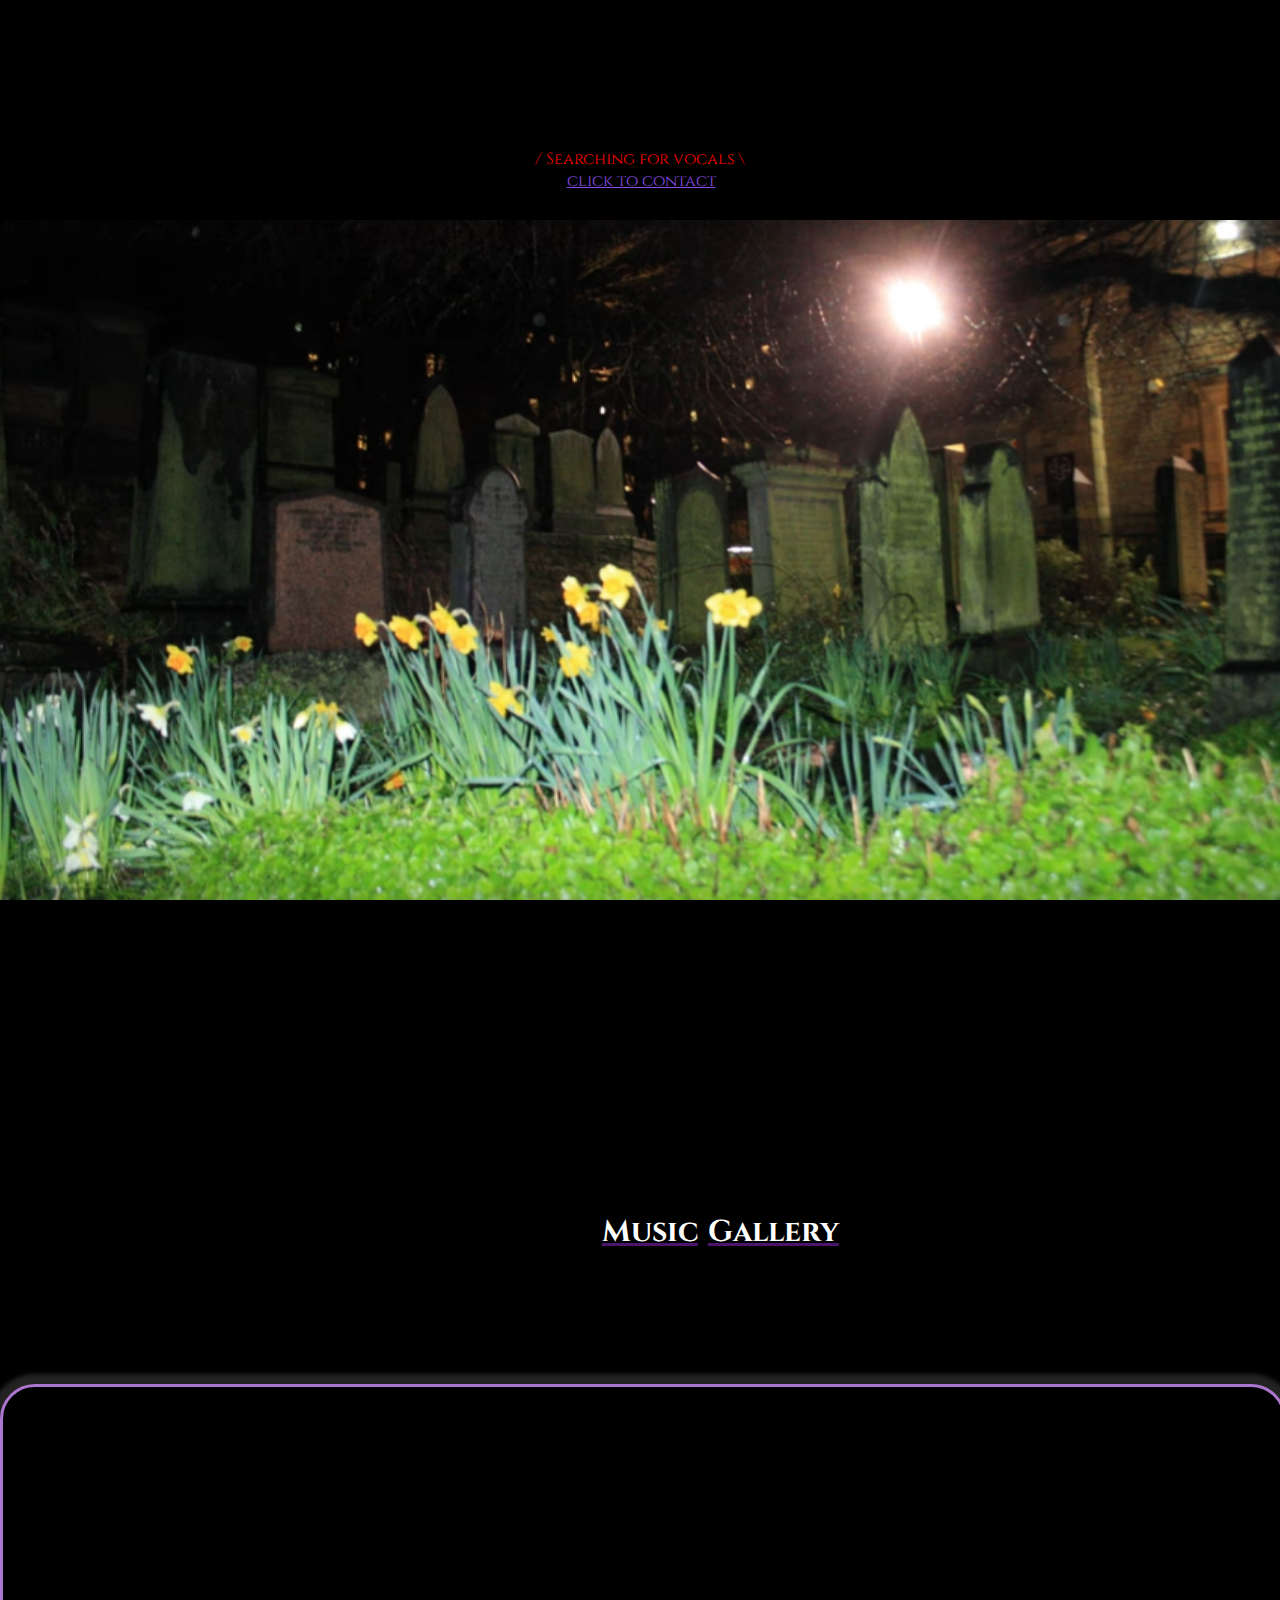
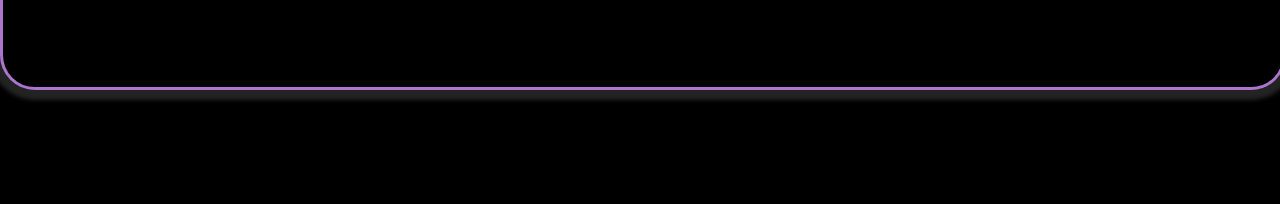
==== contact.html @ b09c19bb "Add files via upload" ====
<!DOCTYPE html>
<html lang="en">

<head>
    <meta charset="UTF-8">
    <meta http-equiv="X-UA-Compatible" content="IE=edge">
    <meta name="viewport" content="width=device-width, initial-scale=1.0">
    <!-- Cinzel font -->
    <link rel="preconnect" href="https://fonts.googleapis.com">
    <link rel="preconnect" href="https://fonts.gstatic.com" crossorigin>
    <link href="https://fonts.googleapis.com/css2?family=Cinzel&display=swap" rel="stylesheet">
    <link rel="stylesheet" href="https://stackpath.bootstrapcdn.com/bootstrap/4.3.1/css/bootstrap.min.css"
        integrity="sha384-ggOyR0iXCbMQv3Xipma34MD+dH/1fQ784/j6cY/iJTQUOhcWr7x9JvoRxT2MZw1T" "crossorigin=" anonymous">
    <link rel="stylesheet" href="./stylecontact.css">
    <link rel="stylesheet" href="./index.html">
    <!-- Fontawesome -->
    <link rel="stylesheet" href="http://maxcdn.bootstrapcdn.com/font-awesome/latest/css/font-awesome.min.css">
    <title>Unhealthy Fantasies</title>
</head>

<body>

    <header>


    </header>





    </div>
    <div class="sectionSearch">


    </div>

    </div>

    <section>
        <div class="divP">


            <p> / Searching for vocals \</p>


            <div class="divmail">

                <a href="mailto:x2cry2sad@outlook.fr?subject=feedback">click to contact</a>

            </div>

    </section>


    <div class="section2">



    </div>


    <div class="section3">
        <div class="mgFlex">

            <div class="mG" style="line-height: 0;">




                <a
                    href="https://l.instagram.com/?u=https%3A%2F%2Fwww.youtube.com%2Fchannel%2FUCeK4tuluBGPXEBKOHbE9m5g%3Fsub_confirmation%3D1&e=ATOBwJewwcfzNMPmhcr2Y9bjOZ-wojWJf0v4RH1Y-FC00ZgwjiJhOQ6HHsLK6z0_xfNkS83UBCICfDKXgCdXdg&s=1">Music</a>


                <a href="index2.html">Gallery</a>



            </div>


        </div>
    </div>

    <div class="toutlogo">



    </div>
    <div class="logo">
    
        <div class="cadre">


        </div>

        <img class="leLogo" src="./firefox_OBBqKPey95.png" alt="">

    </div>


    <footer>


        <div class="logoReseaux">

            <div>

                <i class="fa fa-instagram" aria-hidden="true"></i>
            </div>


            <i class="fa fa-youtube " aria-hidden="true"></i>
            <i class="fa fa-circle-o-notch" aria-hidden="true"></i>
        </div>



    </footer>

</body>
<script src="./main.js"></script>

</html>
---- stylecontact.css ----
*{
    background-color: rgb(0, 0, 0);
    font-family: Cinzel
    ;
    margin: 0px;
    padding: 0px;
   
}

header{
    background-image:url(firefox_5LaWeYVBoV.png);
    width: 100%;
    height: 120px;
    background-repeat: repeat;
    margin: 0;
    padding: 0;

    
    
}

.section{
    padding: 0;
    margin-top: 0px;

    
}

a:link{
    color: rgb(136, 77, 230);
}

a:hover{
    color:white
}

a{
    margin-left: 15%;
}

.sectionSearch{
    display: flex;
    color: red;
    justify-content: center;
    align-items: center;
    margin: 0;
    padding: 0;
}

.divP p{
    margin: 0 !important;
    padding: 0 !important;
    color: red;
}

.divMail{
    color:blueviolet !important;
    border: solid red !important;
    
}


section{
    display: flex;
    justify-content: center;
    align-items: center;
    height: 100px !important;
    margin: 0;

   
}



.logo{
border: solid rgb(172, 118, 207);
margin-top: 5%;
height: 300px;
width: 100%;
border-radius: 35px;
box-shadow: rgba(255, 255, 255, 0.137) 0px 0px 4px 10px;
display: flex;
justify-content: center;
width: 100%;
position: relative;


}




.mgFlex{display: flex;
justify-content: center;
margin: 0px;
padding: 0px;}

.mG{
width: 20%;
color:white;
display: flex;
justify-content: space-around;
margin-top: 10%;
font-size: 30px;
font-weight:bolder ;
width: 35%;
align-items: center !important;




}

 
.mG a{
    text-decoration: underline rgb(75, 21, 110);
    color: white;
    cursor: pointer;
    padding: 5px;
    margin: 0;
   


}

.mG a:hover{
    color: white;
    box-shadow: rgba(181, 123, 204, 0.226)0px  0px 0px 20px;
    background-color: rgba(181, 123, 204, 0.226);
    text-decoration: underline rgb(184, 45, 45);
    border-radius: 10px;
    cursor: pointer;

}


.section2{
   
    display: flex;
    justify-content: center;
    width: 100%;
    background-image: url(./img/rust.png);
    background-size: cover;
    background-position: center;
    /* opacity: 20%; */
    height: 100vh;
    background-attachment: fixed;
}


video{
    opacity: 100% !important;
}

.section3{
    display: flex;
    justify-content: center;
    width: 100%;
    background-size: cover;
    background-position: center;
    /* opacity: 20%; */
    height: 200px;
    
}


footer{
    color: white;
    margin-top: 5%;
    background-color:  rgb(0, 0, 0) !important;
    width: 100%;
    float: left ;
    width: 100%;
    height: 50px;
    display: flex;
    justify-content: center;
   
   
  
    
    
}

.logoReseaux{
    color: wheat;
    display: flex;
    justify-content: space-around;
    align-items: center;
    font-size: 50px;
    width: 25%;
   
    
}

i{
    cursor: pointer;

}
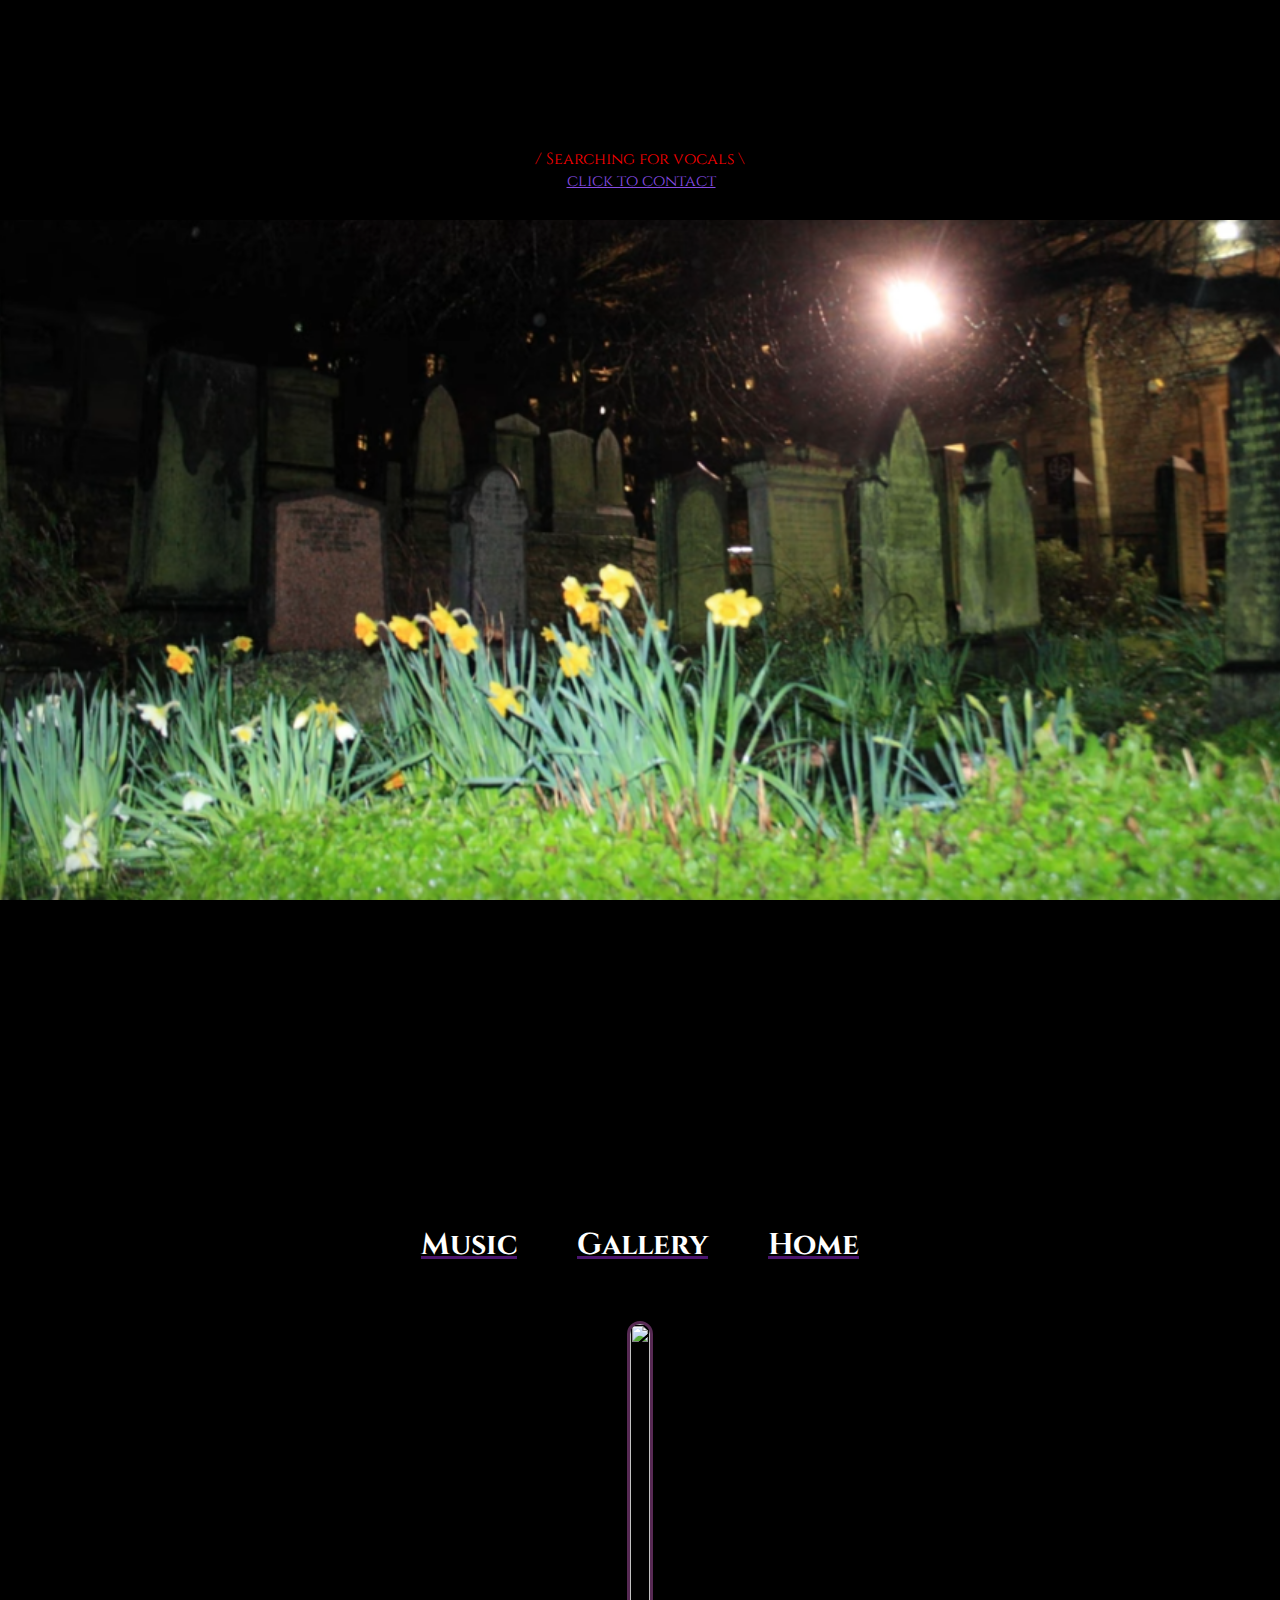
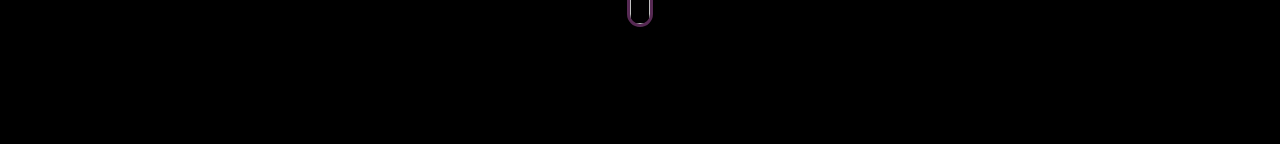
==== commit bff4178d: "Add files via upload" ====
--- a/contact.html
+++ b/contact.html
@@ -3,7 +3,7 @@
 
 <head>
     <meta charset="UTF-8">
-    <meta http-equiv="X-UA-Compatible" content="IE=edge">
+    <meta https-equiv="X-UA-Compatible" content="IE=edge">
     <meta name="viewport" content="width=device-width, initial-scale=1.0">
     <!-- Cinzel font -->
     <link rel="preconnect" href="https://fonts.googleapis.com">
@@ -14,7 +14,7 @@
     <link rel="stylesheet" href="./stylecontact.css">
     <link rel="stylesheet" href="./index.html">
     <!-- Fontawesome -->
-    <link rel="stylesheet" href="http://maxcdn.bootstrapcdn.com/font-awesome/latest/css/font-awesome.min.css">
+    <link rel="stylesheet" href="https://maxcdn.bootstrapcdn.com/font-awesome/latest/css/font-awesome.min.css">
     <title>Unhealthy Fantasies</title>
 </head>
 
@@ -65,7 +65,10 @@
 
             <div class="mG" style="line-height: 0;">
 
+<div class="link">
 
+    
+</div>
 
 
                 <a
@@ -73,6 +76,8 @@
 
 
                 <a href="index2.html">Gallery</a>
+
+                <a href="./index.html">Home</a>
 
 
 
@@ -90,11 +95,11 @@
     <div class="logo">
     
         <div class="cadre">
-
+  <img class="leLogo" src="./firefox_OBBqKPey95.png" alt="">
 
         </div>
 
-        <img class="leLogo" src="./firefox_OBBqKPey95.png" alt="">
+      
 
     </div>
 
@@ -102,20 +107,21 @@
     <footer>
 
 
+        
+        
+        
         <div class="logoReseaux">
-
+    
             <div>
-
+    
                 <i class="fa fa-instagram" aria-hidden="true"></i>
             </div>
-
-
+    
+    
             <i class="fa fa-youtube " aria-hidden="true"></i>
             <i class="fa fa-circle-o-notch" aria-hidden="true"></i>
+            <i class="fa fa-bandcamp"></i>
         </div>
-
-
-
     </footer>
 
 </body>
--- a/stylecontact.css
+++ b/stylecontact.css
@@ -73,18 +73,22 @@
 
 
 .logo{
-border: solid rgb(172, 118, 207);
-margin-top: 5%;
-height: 300px;
-width: 100%;
-border-radius: 35px;
-box-shadow: rgba(255, 255, 255, 0.137) 0px 0px 4px 10px;
+  
+justify-content: center;
 display: flex;
-justify-content: center;
-width: 100%;
-position: relative;
-
-
+align-items: center;
+cursor: pointer;
+
+}
+
+.leLogo{
+    border: rgb(87, 42, 84) solid;
+    border-radius: 15px;
+    max-width: max-content;
+    max-height: max-content;
+    margin-top: 5%;
+    height: 300px;
+    width: 100%;
 }
 
 
@@ -96,14 +100,13 @@
 padding: 0px;}
 
 .mG{
-width: 20%;
+width: 100%;
 color:white;
 display: flex;
 justify-content: space-around;
 margin-top: 10%;
 font-size: 30px;
 font-weight:bolder ;
-width: 35%;
 align-items: center !important;
 
 
@@ -116,7 +119,7 @@
     text-decoration: underline rgb(75, 21, 110);
     color: white;
     cursor: pointer;
-    padding: 5px;
+    padding: 30px;
     margin: 0;
    
 
@@ -125,7 +128,7 @@
 
 .mG a:hover{
     color: white;
-    box-shadow: rgba(181, 123, 204, 0.226)0px  0px 0px 20px;
+    box-shadow: rgba(181, 123, 204, 0.226)0px  0px 0px 1px;
     background-color: rgba(181, 123, 204, 0.226);
     text-decoration: underline rgb(184, 45, 45);
     border-radius: 10px;
@@ -154,11 +157,9 @@
 
 .section3{
     display: flex;
-    justify-content: center;
-    width: 100%;
-    background-size: cover;
-    background-position: center;
-    /* opacity: 20%; */
+    justify-content: space-around;
+    width: 100%;
+   
     height: 200px;
     
 }
@@ -174,6 +175,7 @@
     height: 50px;
     display: flex;
     justify-content: center;
+    
    
    
   
@@ -196,3 +198,11 @@
     cursor: pointer;
 
 }
+
+.logoInvert{
+   filter: invert(100%);
+}
+
+.webWhite{
+    color: white;
+}